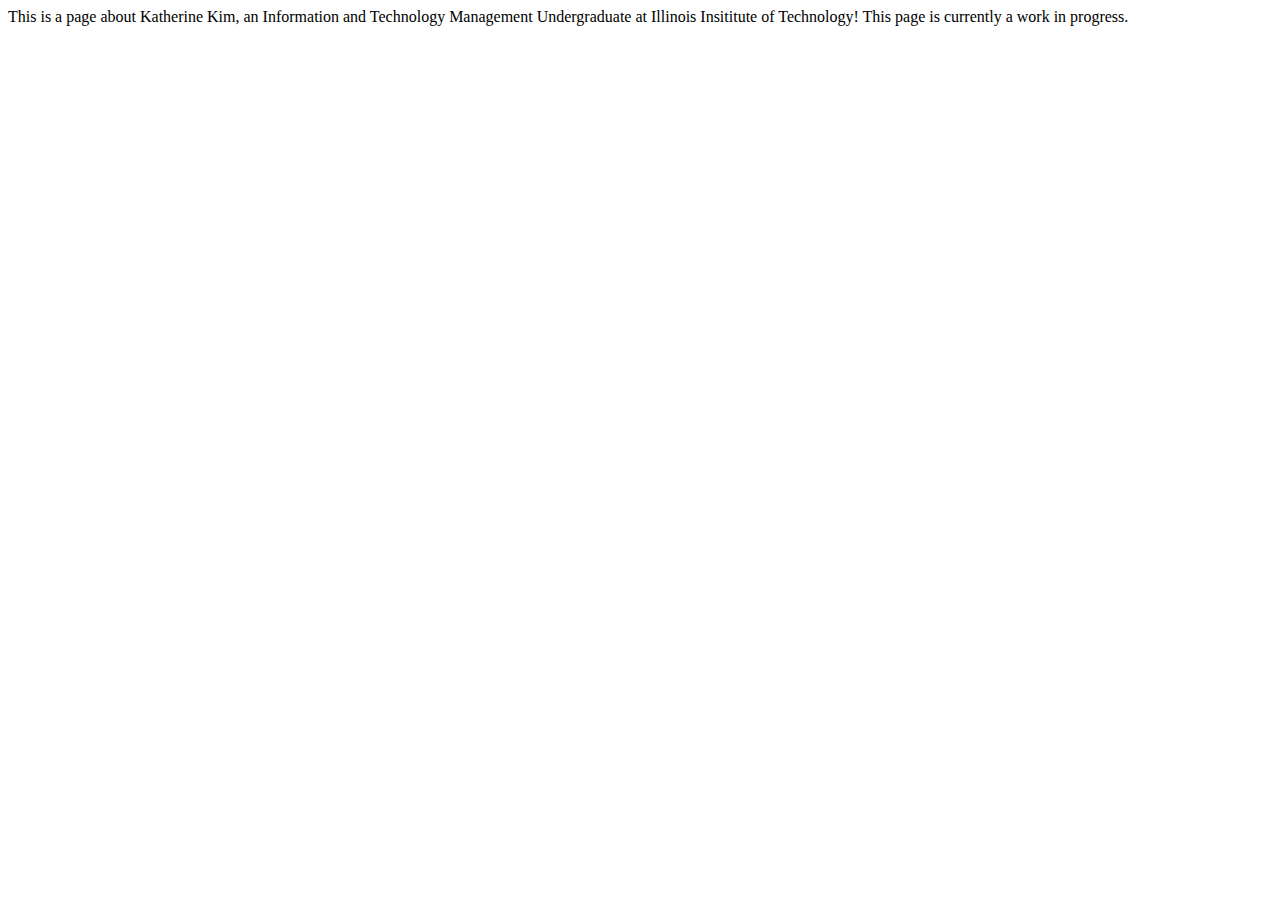
==== index.html @ e32d8ccd "Update index.html" ====
<!DOCTYPE HTML>
<html>
  <head>
  <title>Katherine Kim</title>
  </head>
  <body>
  This is a page about Katherine Kim, an Information and Technology Management Undergraduate at Illinois Insititute of Technology! This page is currently a work in progress.
  </body>
</html>
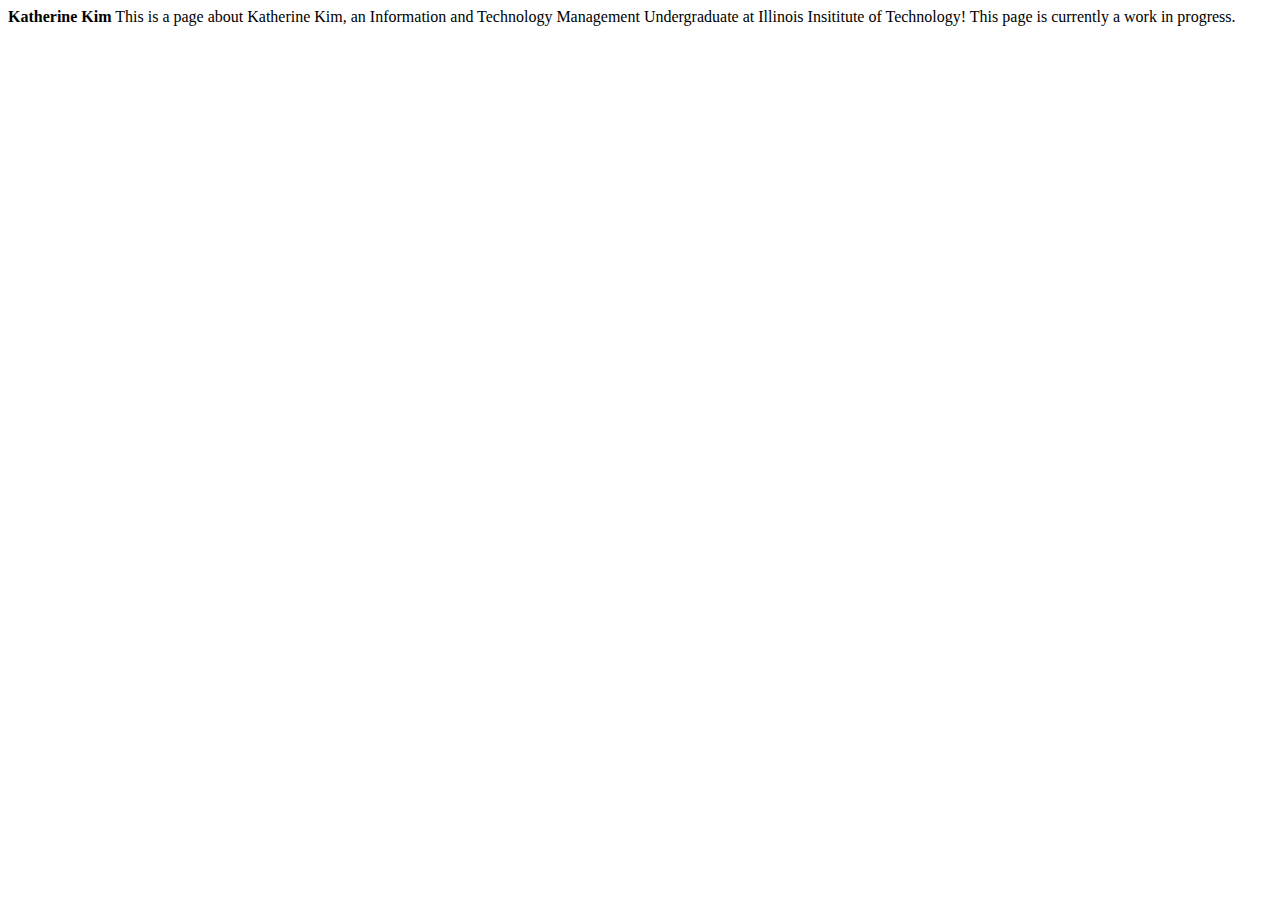
==== commit aa2a9602: "Update index.html" ====
--- a/index.html
+++ b/index.html
@@ -1,8 +1,6 @@
 <!DOCTYPE HTML>
 <html>
-  <head>
-  <title>Katherine Kim</title>
-  </head>
+  <strong>Katherine Kim</strong>
   <body>
   This is a page about Katherine Kim, an Information and Technology Management Undergraduate at Illinois Insititute of Technology! This page is currently a work in progress.
   </body>
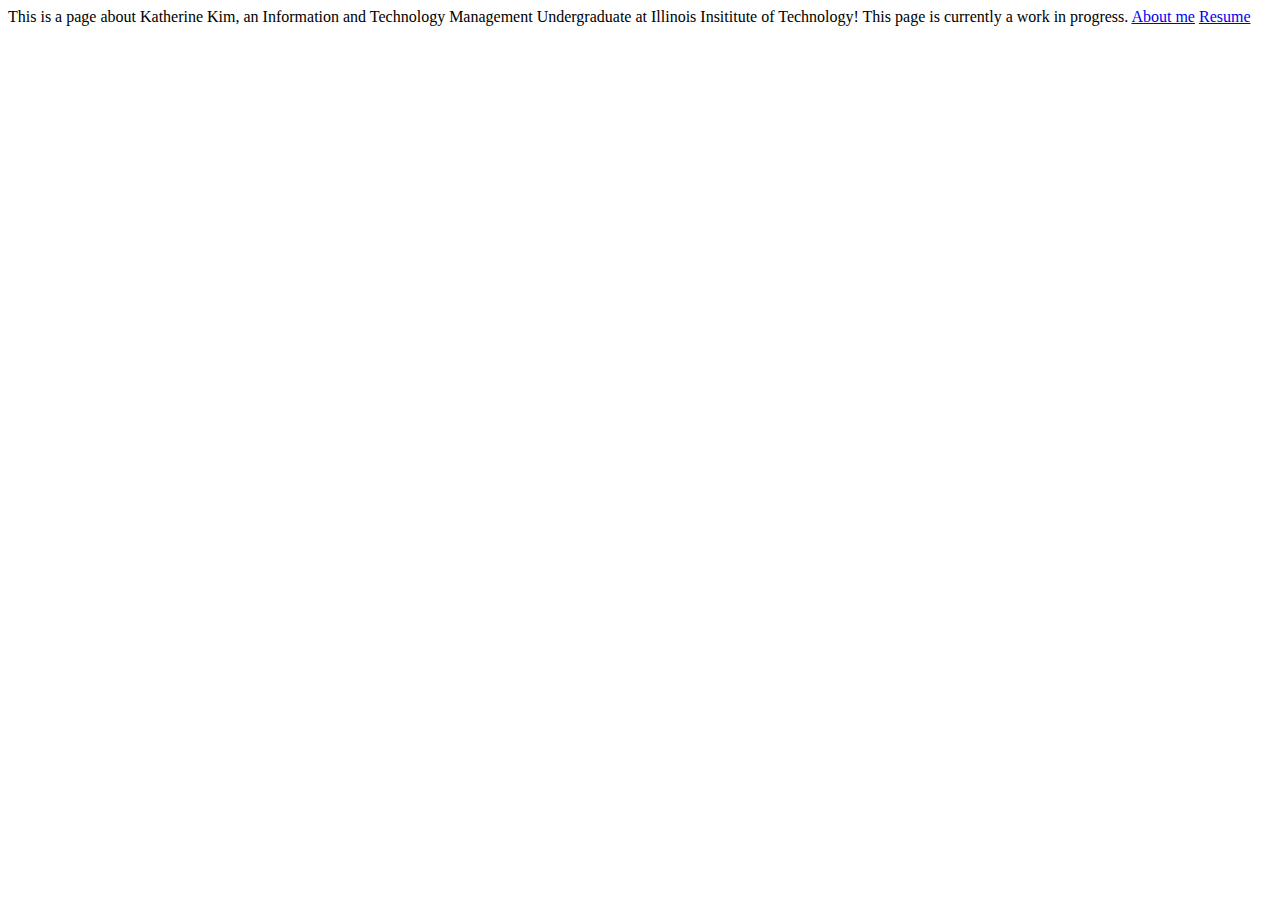
==== commit e4e01f2f: "Update index.html" ====
--- a/index.html
+++ b/index.html
@@ -1,7 +1,8 @@
 <!DOCTYPE HTML>
 <html>
-  <strong>Katherine Kim</strong>
   <body>
   This is a page about Katherine Kim, an Information and Technology Management Undergraduate at Illinois Insititute of Technology! This page is currently a work in progress.
+    <a href=http://kkim57.github.io/about>About me</a>
+    <a href=http://kkim57.github.io/resume>Resume</a>
   </body>
 </html>
